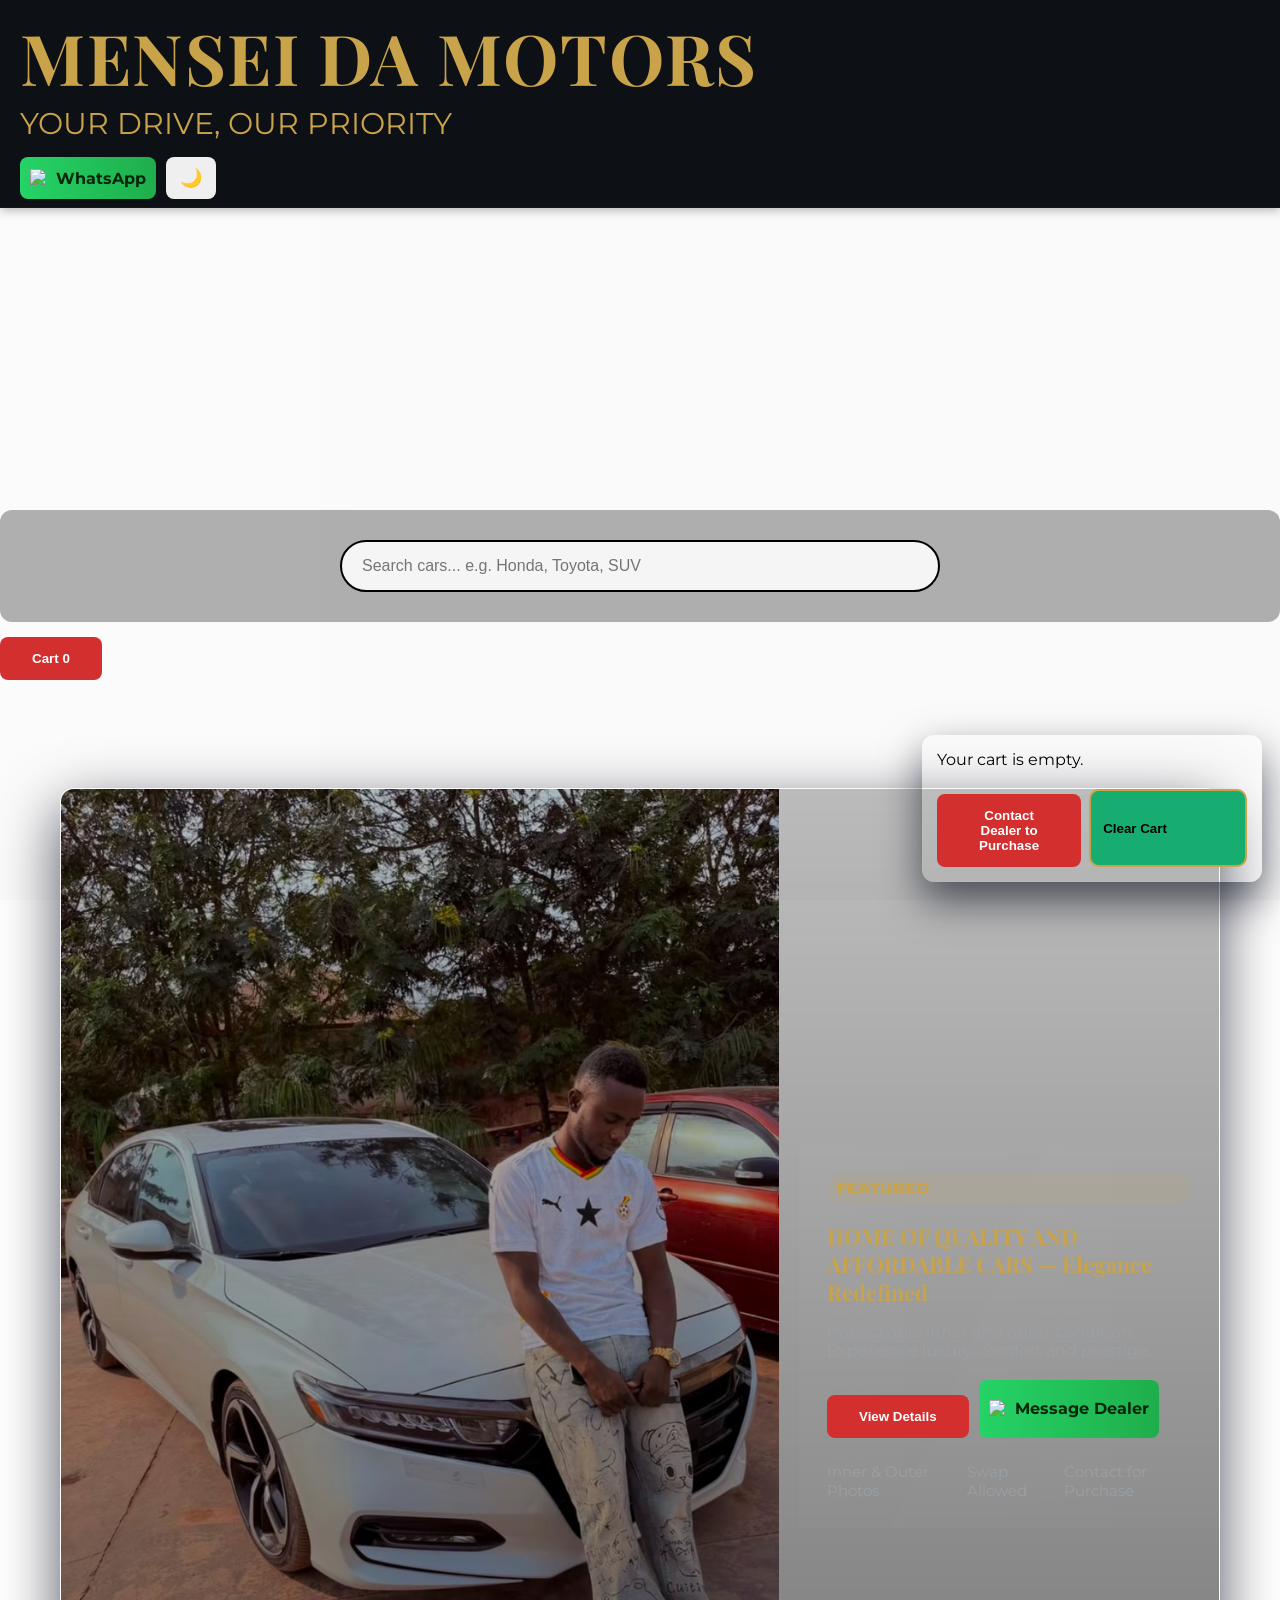
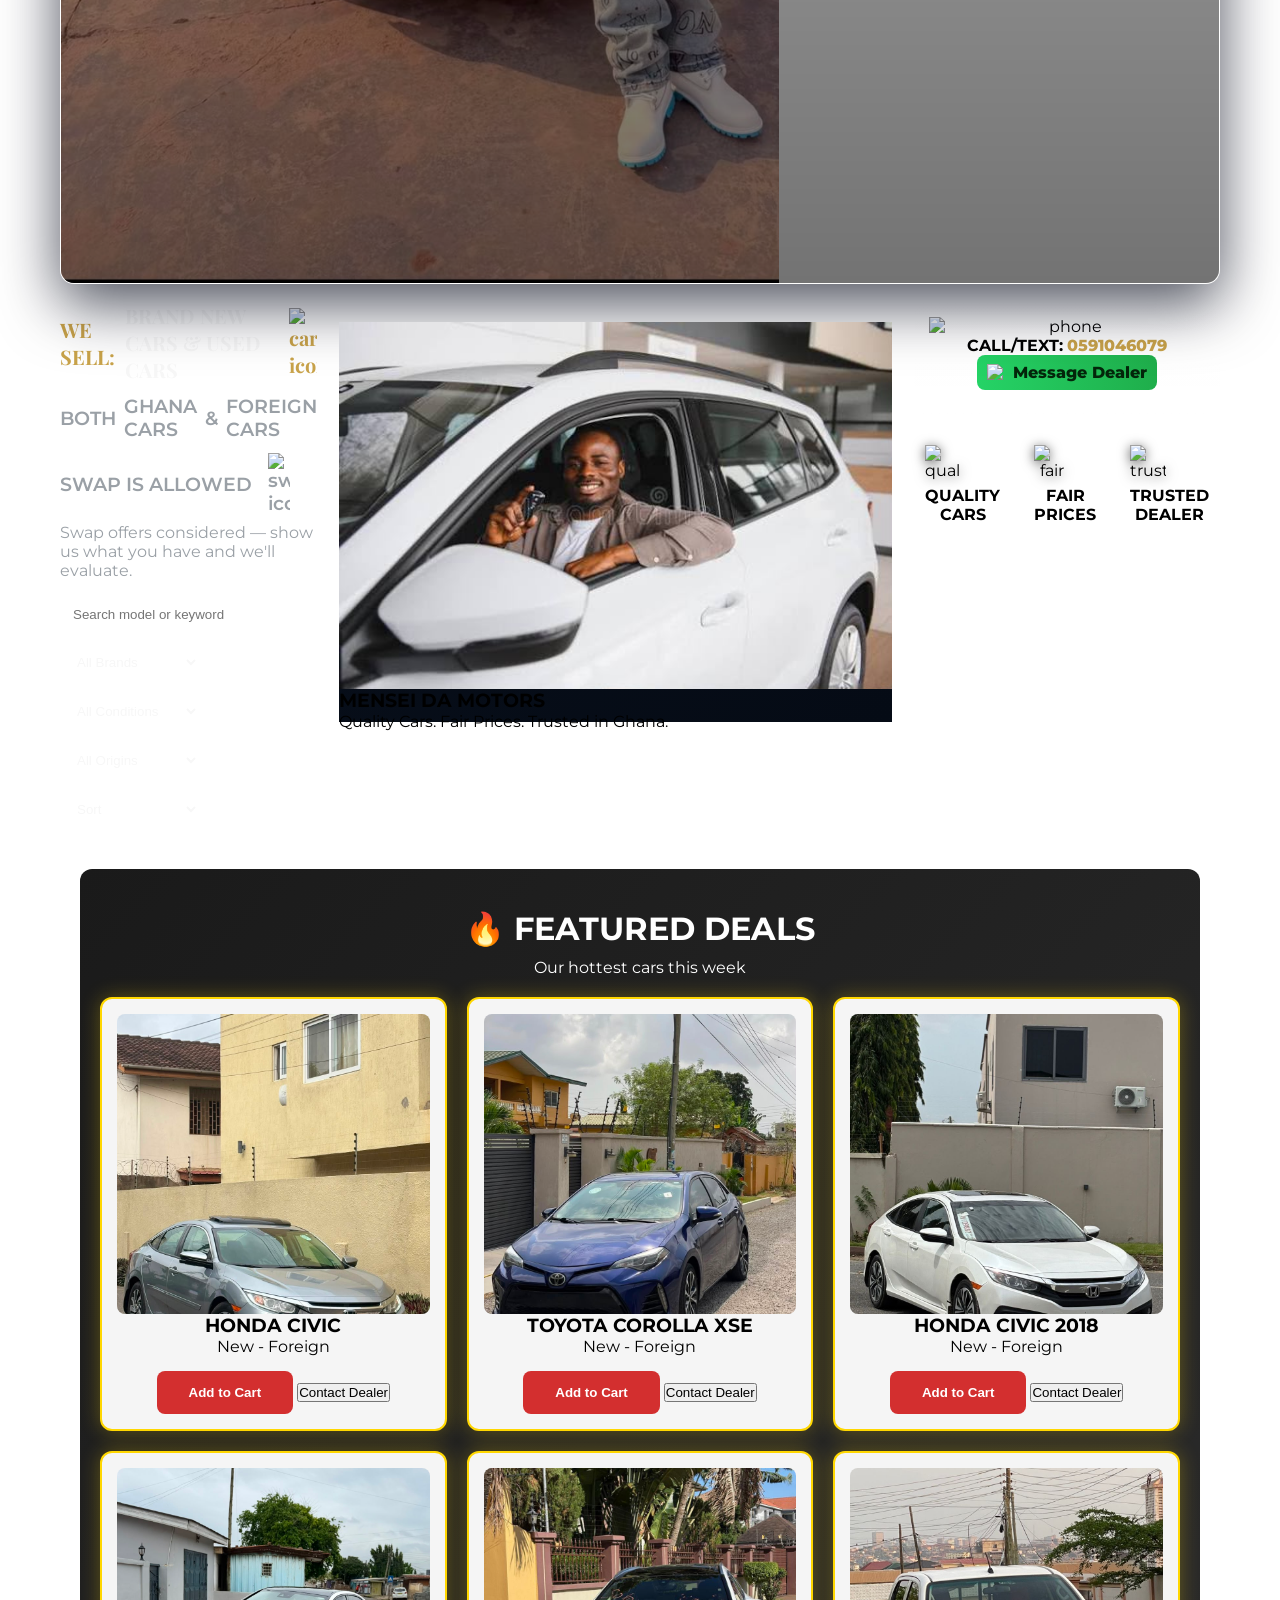
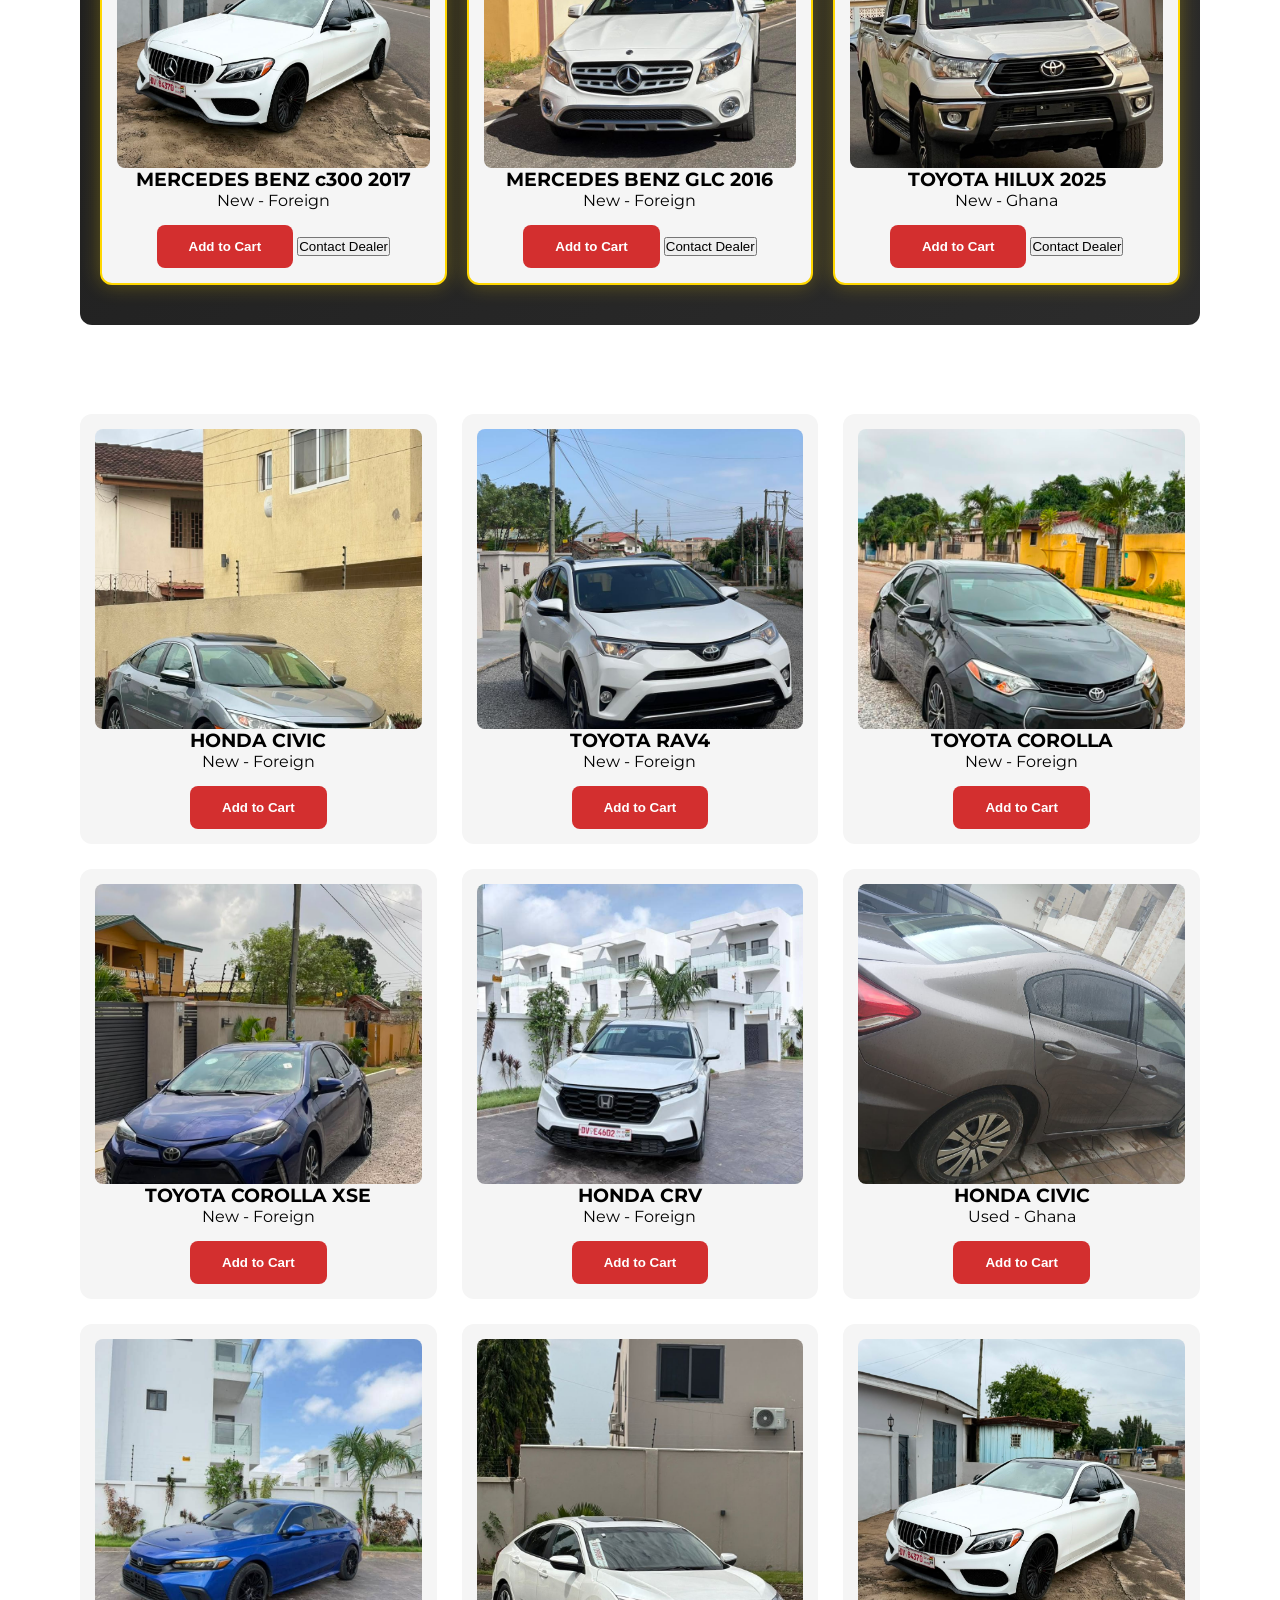
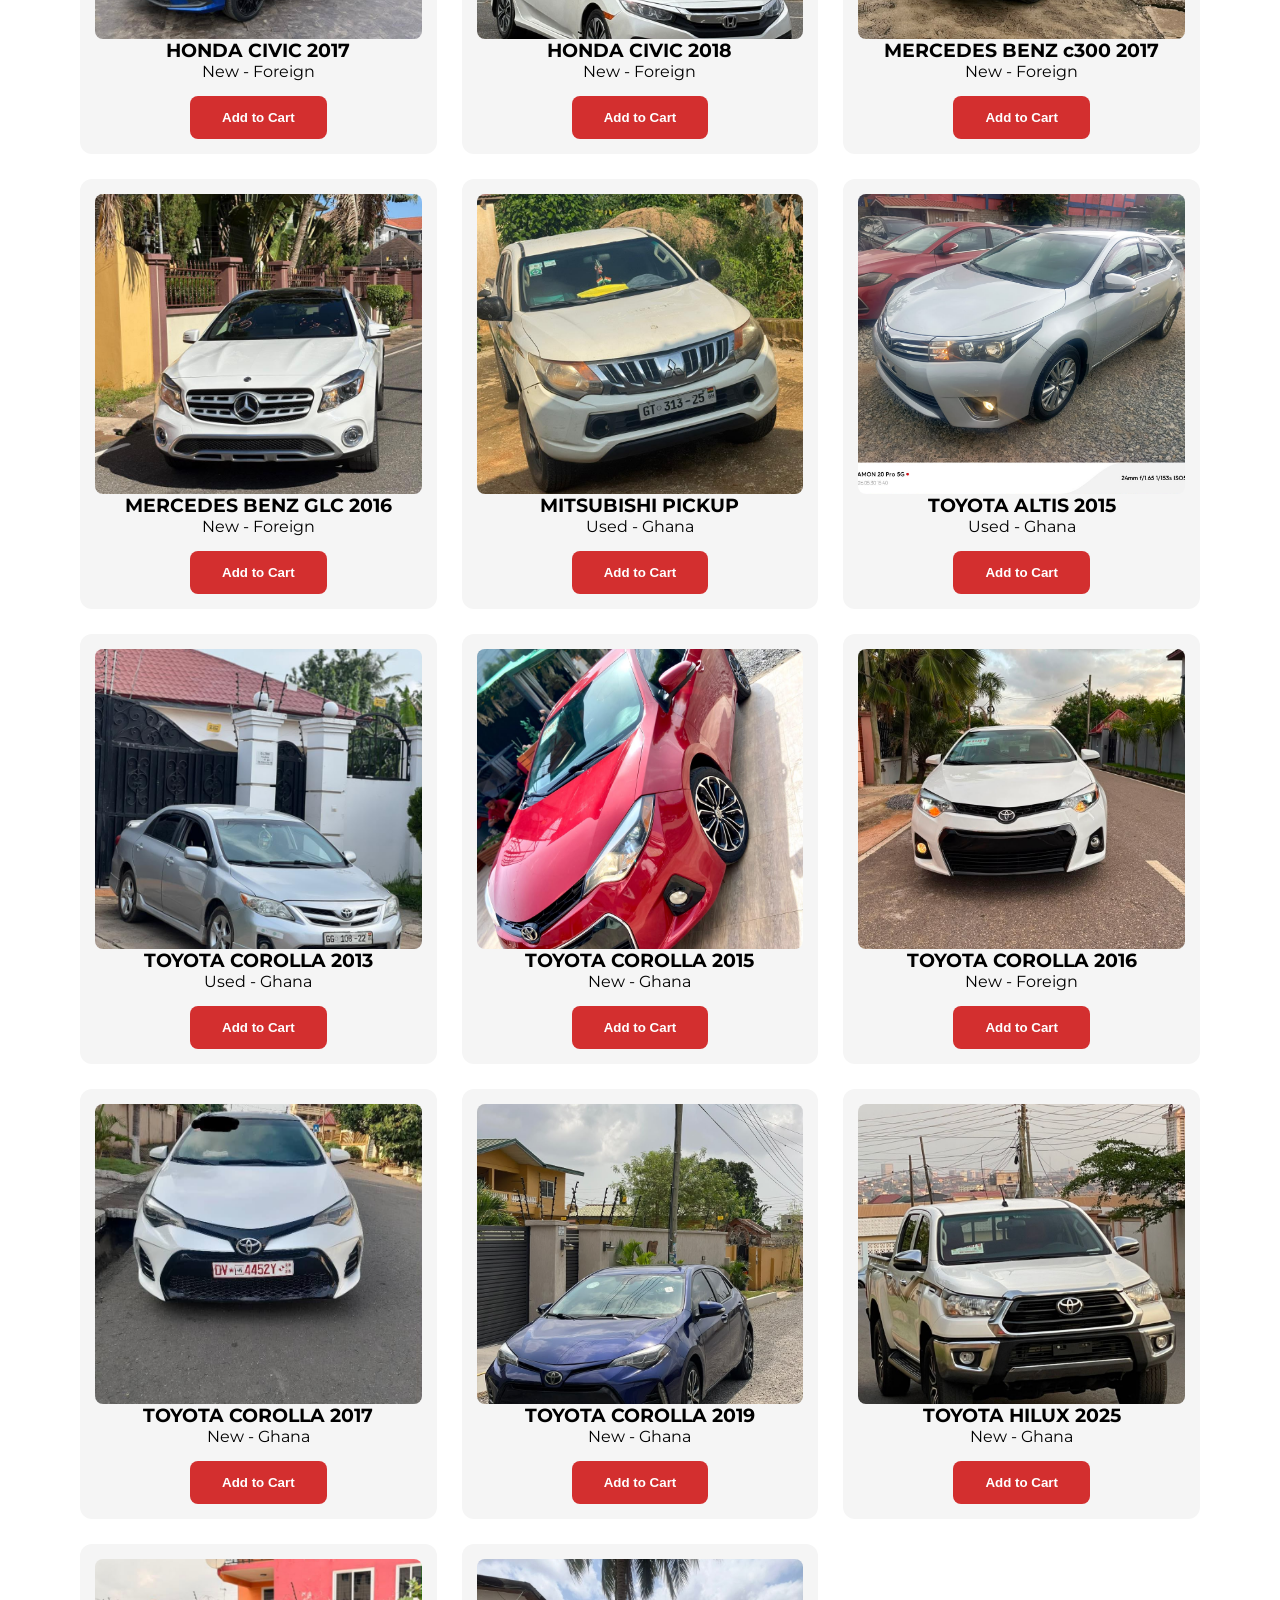
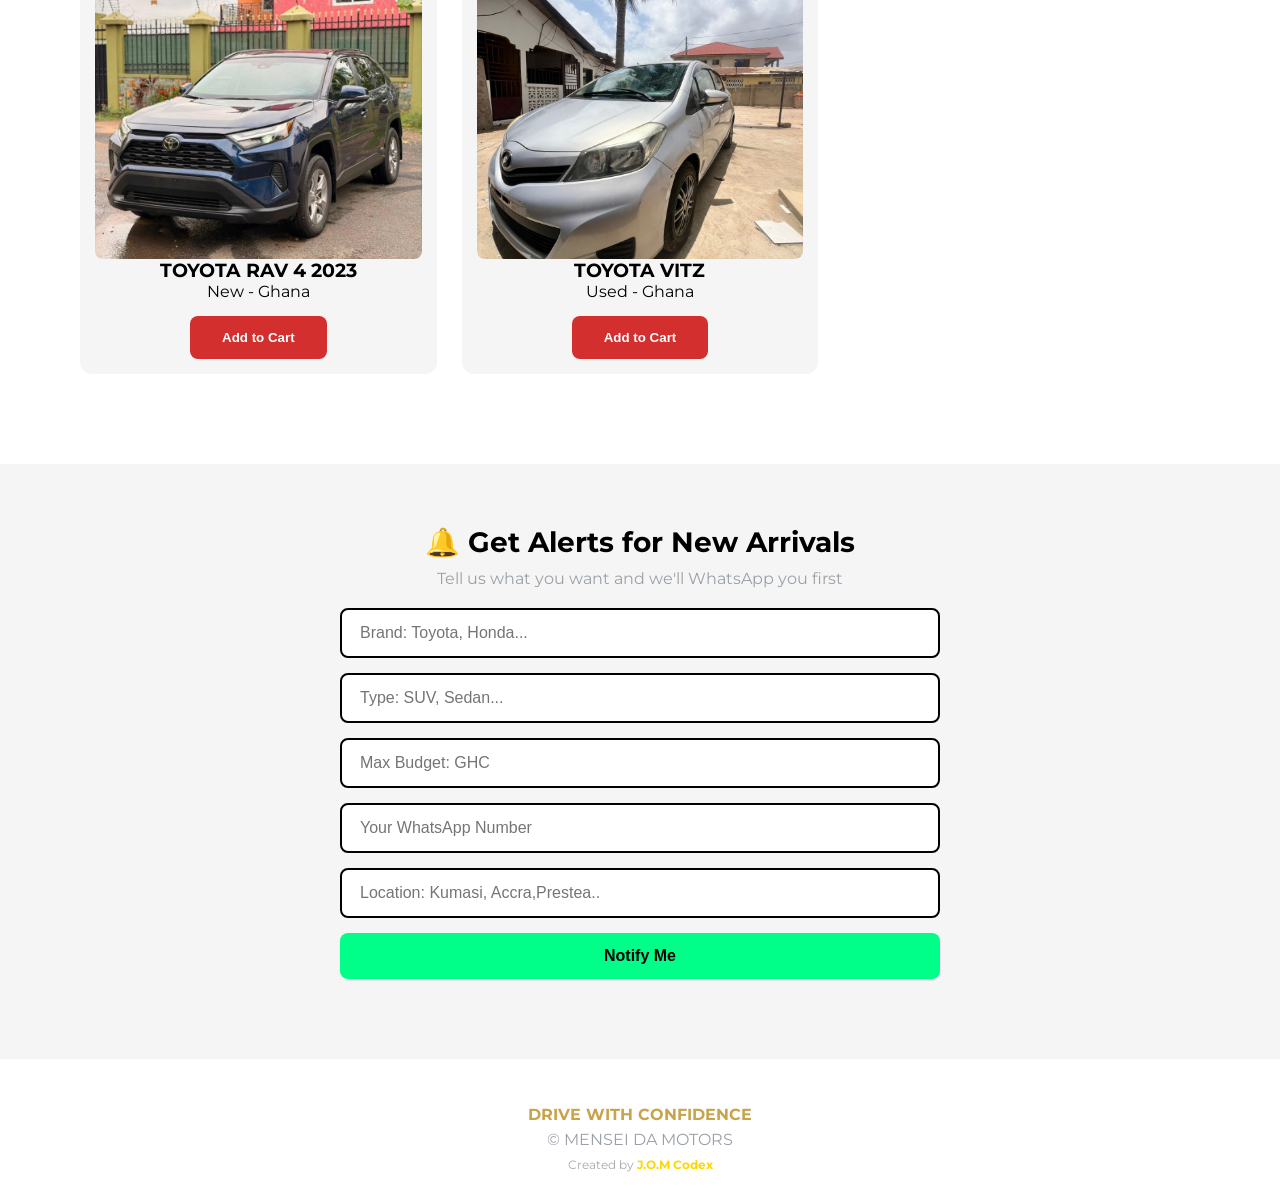
==== admin.html @ 176a7e72 "Add files via upload" ====
<!DOCTYPE html>
<html lang="en">
<head>
  <meta charset="UTF-8">
  <title>Admin - PRESTEA AUTO DEALS</title>
  <link rel="stylesheet" href="style.css">
  <style>
    body { background: #0a0a0a; color: #fff; font-family: Arial, sans-serif; }
    .admin-box { max-width: 600px; margin: 50px auto; padding: 30px; background:#1a1a1a; border-radius:12px; border: 1px solid #333; }
    .admin-box h2 { color: #25D366; }
    .admin-box input, .admin-box textarea { width:100%; padding:10px; margin:10px 0; border-radius:8px; border:none; background:#2a2a2a; color:#fff; }
    .admin-box button { padding:12px 20px; background:#25D366; border:none; border-radius:8px; cursor:pointer; font-weight:bold; color:#000; }
    .admin-box button:hover { background:#1ebe5b; }
  </style>
</head>
<body>
  <div class="admin-box" id="adminPanel" style="display:none;">
    <h2>PRESTEA AUTO DEALS - Admin Panel</h2>
    <p>Change Featured Car</p>
    
    <label>Featured Image Filename:</label>
    <input type="text" id="imgName" placeholder="class-luxury.png">
    
    <label>Featured Title:</label>
    <input type="text" id="title" placeholder="HOME OF QUALITY CARS">

    <button onclick="saveChanges()">Save Changes</button>
    <p style="font-size:12px; margin-top:20px; color:#aaa;">Note: Copy what shows below and paste it into index.html</p>
    <p id="output" style="background:#000; padding:10px; border-radius:6px; margin-top:10px;"></p>
  </div>

  <script>
    // YOUR PASSWORD
    const ADMIN_PASS = "Elizabeth7994"; 

    let pass = prompt("Enter Admin Password for PRESTEA AUTO DEALS");
    if(pass === ADMIN_PASS) {
      document.getElementById("adminPanel").style.display = "block";
    } else {
      alert("Wrong Password");
      window.location = "index.html"; // kick them to homepage
    }

    function saveChanges() {
      let img = document.getElementById("imgName").value;
      let title = document.getElementById("title").value;
      document.getElementById("output").innerText = 
`Change in index.html:
Line 48: <img id="class-car-img" src="${img}" alt="Featured luxury car">
Line 54: <h2>${title}</h2>`;
    }
  </script>
</body>
</html>
---- style.css ----
html, body {
  overflow-x: hidden !important;
  max-width: 100vw !important;
}

* { 
  box-sizing: border-box; 
  margin: 0; 
  padding: 0;
}

img {
  max-width: 100%;
  height: auto;
  display: block;
}
/* style.css - Luxury theme */
* { box-sizing: border-box; margin: 0; padding: 0; }
:root{
  --bg-dark:#4ea53d79;
  --gold:#c9a34a;
  --muted:#9aa0a6;
  --card:#0d1014;
  --white:#f7f7f7;
}

/* Background */
.page-bg{
  position:fixed; inset:0; z-index:-2;
  background:
    radial-gradient(1200px 600px at 10% 10%, rgba(255,255,255,0.02), transparent 10%),
    radial-gradient(900px 500px at 90% 90%, rgba(160, 148, 148, 0.25), transparent 20%),
    linear-gradient(180deg, rgb(63, 63, 83) 0%, rgb(58, 58, 71) 40%, rgb(37, 37, 45) 100%),
    url('https://images.unsplash.com/photo-1503376780353-7e6692767b70?auto=format&fit=crop&w=2000&q=60') center/cover no-repeat;
  filter: saturate(0.9) contrast(1.05);
  opacity: 0.95;
}
.page-bg::after{
  content:"";
  position:absolute; inset:0;
  background: linear-gradient(90deg, rgba(165, 122, 122, 0.01), rgba(0,0,0,0.02));
  mix-blend-mode: overlay;
}

/* Typography */
body{
  margin: 0; padding: 0;
  font-family: "Montserrat", Arial, sans-serif;
  color:var(--white);
  min-height:40vh;
  -webkit-font-smoothing:antialiased;
}

/* Header */
.site-header{
  display:flex; justify-content:space-between; align-items:center;
  padding:3.2px 20px; backdrop-filter: blur(6px);
  background: linear-gradient(180deg, rgba(255,255,255,0.02), rgba(255,255,255,0.01));
  border-bottom: 1px solid rgba(255,255,255,0.03);
}
.site-header {
  position: fixed !important;
  top: 0 !important;
  left: 0 !important;
  width: 80% !important;
  z-index: 9999 !important;
  background: var(--card) !important;
  padding:0px 25px !important;
}

body {
  padding-top: 500px !important;
}

.search-section {
  margin-top: 10px !important;
  padding: 30px 20px !important;
  text-align: 10px !important;
  background: rgba(0,0,0,0.3) !important;
  border-radius: 12px !important;
}

.search-section input[type="search"] {
  width: 80px !important;
  max-width: 600px !important;
  padding: 18px 25px !important;
  font-size: 18px !important;
  border-radius: 12px 8px !important;
  border: 2px solid var(--accent) !important;
}


.site-header h1 {
  font-size: 70px !important;
  margin: 1.5px 0 !important;
}

.site-header .motto {
  font-size: 30px !important;
  margin: 0 0 5px 0 !important;
}

.site-header input[type="search"] {
  width: 50% !important; 
  margin: 8px auto !important;
  display: none !important;
  padding: 6px !important;
}

.brand h1{
  font-family: "Playfair Display", serif;
  font-size:2.0rem; letter-spacing:1.5px; color:var(--gold);
}
.motto{ font-size:1.1rem; color:var(--gold); margin-top:6px; }

/* Buttons */
.btn{
  display:inline-flex; align-items:center; gap:8px; padding:8px 12px; border-radius:10px;
  border:0; cursor:pointer; text-decoration:none; color:var(--white); font-weight:700;
}
.btn img{ width:18px; height:18px; display:inline-block; }
.btn.primary{ 
  background: #d32f2f; 
  color: white; 
  padding: 14px 32px; 
  border-radius: 8px; 
  display: inline-block; 

  margin-top: 15px; 
  font-weight: bold;
  text-decoration: none;
}
.promo-banner-section{
  position: relative;
  width: 100%;
  height: 450px; /* this gives space */
  margin-top: 20px;
}
.promo-banner{
  width: 100%;
  height: 100%;
  object-fit: cover;
}
.banner-text{ 
  position: absolute; 
  top: 40%; 
  left: 50%; 
  transform: translate(-50%, -50%); 
  text-align: center; 
  color: white; 
  width: 60%;
  z-index: 2;
  .promo-banner-section{
  position: relative;
}


.promo-banner-section::after{
  content: "";
  position: absolute;
  top: 0;
  left: 0;
  width: 80%;
  height: 70%;
  background: rgba(0,0,0,0.4);
  z-index: 1;
}
}
.btn.whatsapp{ background: linear-gradient(90deg,#25D366,#1fae4b); color:#04260b; border-radius:8px; padding:8px 10px; }

/* Layout */
.container{ max-width:1200px; margin:28px auto; padding:0 20px; }

/* Luxury hero */
.luxury-hero{
  display:flex; gap:20px; align-items:center; margin-bottom:18px;
  border-radius:14px; overflow:hidden; position:relative;
  box-shadow: 0 20px 60px rgba(2,6,23,0.7);
  border: 1px solid rgba(255,255,255,0.03);
}
.luxury-media{ flex:1 1 60%; position:relative; min-height:320px; overflow:hidden; }
.luxury-media img{ width:100%; height:100%; object-fit:cover; display:block; transform-origin:center; transition:transform .6s ease; }
.luxury-hero:hover .luxury-media img{ transform: scale(1.03); }
.luxury-overlay{ position:absolute; inset:0; z-index:3; background: linear-gradient(180deg, rgba(0,0,0,0.25), rgba(0,0,0,0.55)); pointer-events:none; }
.luxury-content{ flex:0 0 420px; padding:28px; display:flex; flex-direction:column; gap:12px; background: linear-gradient(90deg, rgba(255,255,255,0.02), rgba(255,255,255,0.01)); z-index:4; }
.badge{ display:inline-block; background:rgba(201,163,74,0.12); color:var(--gold); padding:6px 10px; border-radius:999px; font-weight:800; }
.luxury-title{ font-family:"Playfair Display", serif; color:var(--gold); font-size:1.35rem; margin-top:6px; }
.luxury-sub{ color:var(--muted); margin-top:4px; }
.luxury-ctas{ display:flex; gap:10px; margin-top:8px; }
.luxury-specs{ display:flex; gap:12px; color:var(--muted); margin-top:12px; font-size:0.95rem; }

/* Hero info */
.hero{ display:flex; gap:22px; align-items:flex-start; margin-top:8px; }
.hero-left{ flex:1; }
.hero-right{ width:320px; display:flex; flex-direction:column; gap:14px; }
.hero-title{ font-family: "Playfair Display", serif; font-size:1.25rem; color:var(--gold); display:flex; align-items:center; gap:10px; }
.hero-title span{ color:var(--white); font-weight:700; }
.icon-inline{ width:28px; margin-left:8px; }
.hero-sub{ margin-top:12px; color:var(--muted); font-weight:600; display:flex; align-items:center; gap:8px; }
.flag{ width:36px; margin-left:8px; }
.swap-icon{ width:22px; margin-left:8px; }
.swap-note{ color:var(--muted); margin-top:8px; }

/* Filters */
.filters{ display:flex; gap:10px; flex-wrap:wrap; margin-top:16px; }
.filters input, .filters select{ padding:10px 12px; border-radius:10px; border:1px solid rgba(255,255,255,0.04); background: rgba(255,255,255,0.02); color:var(--white); min-width:140px; }

/* Contact card & trust */
.contact-card{ background: linear-gradient(180deg, rgba(255,255,255,0.02), rgba(255,255,255,0.01)); padding:14px; border-radius:12px; border:1px solid rgba(255,255,255,0.03); text-align:center; }
.contact-card a{ color:var(--gold); font-weight:800; text-decoration:none; }
.trust{ display:flex; gap:12px; justify-content:space-between; margin-top:6px; }
.trust-item{ background: rgba(255,255,255,0.02); padding:10px; border-radius:10px; width:100%; text-align:center; border:1px solid rgba(255,255,255,0.02); }
.trust-item img{ width:36px; margin-bottom:6px; filter: drop-shadow(0 2px 6px rgba(0,0,0,0.6)); }

/* Cars grid */
.cars{ display:grid; grid-template-columns:repeat(auto-fill,minmax(260px,1fr)); gap:18px; margin-top:22px; }
.card{ background: linear-gradient(180deg, rgba(255,255,255,0.02), rgba(255,255,255,0.01)); border-radius:14px; overflow:hidden; box-shadow: 0 10px 30px rgba(2,6,23,0.6); transition: transform .18s ease, box-shadow .18s ease; display:flex; flex-direction:column; border: 1px solid rgba(255,255,255,0.03); }
.card:hover{ transform: translateY(-8px); box-shadow: 0 22px 60px rgba(2,6,23,0.75); }
.card-media{ height:170px; overflow:hidden; position:relative; }
.card-media img{ width:100%; height:100%; object-fit:cover; display:block; transition: transform .25s ease; }
.card:hover .card-media img{ transform: scale(1.06); }
.card-body{ padding:14px; display:flex; flex-direction:column; gap:8px; }
.card-title{ font-weight:700; font-size:1.02rem; color:var(--white); }
.card-meta{ color:var(--muted); font-size:0.9rem; }
.card-actions{ margin-top:auto; display:flex; gap:8px; }

/* Cart panel */
.cart-panel{ position:fixed; right:18px; bottom:18px; width:340px; max-height:70vh; overflow:auto; background: linear-gradient(180deg, rgba(255,255,255,0.02), rgba(255,255,255,0.01)); padding:14px; border-radius:12px; border:1px solid rgba(255,255,255,0.03); z-index:60; box-shadow: 0 18px 40px rgba(2,6,23,0.6); }
#cart-items ul{ list-style:none; padding-left:0; }
.cart-item{ display:flex; justify-content:space-between; align-items:center; gap:8px; padding:8px 0; border-bottom:1px dashed rgba(255,255,255,0.03); }
.cart-actions{ display:flex; gap:8px; justify-content:flex-end; margin-top:10px; }

/* Modal */
.modal{ position:fixed; inset:0; display:flex; align-items:center; justify-content:center; background:rgba(2,6,23,0.6); z-index:80; opacity:0; pointer-events:none; transition:opacity .18s ease; }
.modal[aria-hidden="false"]{ opacity:1; pointer-events:auto; }
.modal-content{ background: linear-gradient(180deg, rgba(255,255,255,0.02), rgba(255,255,255,0.01)); width:min(920px,96%); max-height:86vh; overflow:auto; border-radius:12px; padding:18px; position:relative; border:1px solid rgba(255,255,255,0.03); }
.modal-close{ position:absolute; right:12px; top:8px; background:transparent; border:0; font-size:28px; cursor:pointer; color:var(--muted); }

/* Toast */
.toast{ position:fixed; left:50%; transform:translateX(-50%); bottom:28px; background:#111827; color:#fff; padding:10px 16px; border-radius:8px; opacity:0; pointer-events:none; z-index:90; transition:opacity .18s ease; }
.toast.show{ opacity:1; pointer-events:auto; }

/* Footer */
.site-footer{ text-align:center; padding:18px; color:var(--muted); margin-top:28px; }
.slogan{ font-weight:700; color:var(--gold); margin-bottom:6px; }

/* Responsive */
@media (max-width:980px){
  .luxury-hero{ flex-direction:column; }
  .luxury-content{ width:100%; }
  .hero{ flex-direction:column; }
  .hero-right{ width:100%; }
  .cart-panel{ right:12px; left:12px; width:auto; }
}

.promo-banner-section {
  position: relative;
  width: 100%;
  height: 400px;
  margin-top: 20px;
  background:linear-gradient(135deg,
  #080f1b, #050b15); 
}

.promo-banner {
  width: 80%;
  height: 80%;
  object-fit: cover;
  filter: brightness(0.6);
}

.banner-text {
  position: absolute;
  top: 40%;
  left: 40%;
  transform: translate(-50%, -50%);
  text-align: center;
  color: rgb(170, 65, 65);
  width: 90%;
  z-index: 2;
  text-shadow: 2px 2px 8px
  rgba(0,0,0,0.7);
}
.banner-text h1 { font-size: 30px; }
.btn-primary {
  background: #d32f2f;
  color: rgb(82, 205, 44);
  padding: 12px 30px;
  border-radius: 5px;
  text-decoration: none;
}
.car-section{ padding: 40px 20px; }
.car-section h2{ text-align: center; color: white; margin-bottom: 30px; }
.car-grid{ display: grid; grid-template-columns: repeat(auto-fit, minmax(280px, 1fr)); gap: 25px; }
.car-card{ background: #222; color: white; border-radius: 12px; padding: 15px; text-align: center; }
.car-card img{ width: 100%; height: 300px; object-fit: cover; border-radius: 8px; }
.price{ color: #ff4500; font-weight: bold; font-size: 20px; }

.car-card{
  transition: transform 0.3s;
  cursor: pointer;
}
.car-card:hover{
  transform: scale(1.05);
  box-shadow: 0 8px 25px rgba(255,69,0,0.3);
}
.popup{ display: none; position: fixed; z-index: 1000; left: 0; top: 0; width: 100%; height: 100%; background: rgba(0,0,0,0.8); }
.popup-content{ background: #222; margin: 5% auto; padding: 20px; width: 80%; max-width: 600px; border-radius: 12px; color: white; }
.close{ float: right; font-size: 30px; cursor: pointer; color: white; }
.close:hover{ color: #ff4500; }

.btn.clear-btn{
  background: #17ad71;
  color: var(--black);
  border: 2px solid var(--gold);
  margin-top: 10px;
  width: 100%;
}
.btn.clear-btn:hover{
  background: var(--gold);
  color: var(--white);
}

.car-card {
  opacity: 0;
  transform: translateY(20px);
  animation: fadeUp 0.6s ease forwards;
}

@keyframes fadeUp {
  to {
    opacity: 1;
    transform: translateY(0);
  }
}

.car-card:nth-child(1) { animation-delay: 0.1s; }
.car-card:nth-child(2) { animation-delay: 0.2s; }
.car-card:nth-child(3) { animation-delay: 0.3s; }
.car-card:nth-child(4) { animation-delay: 0.4s; }
.car-card:nth-child(5) { animation-delay: 0.5s; }

.featured {
  padding: 40px 20px;
  background: linear-gradient(135deg, #1a1a1a 0%, #2c2c2c 100%);
  color: white;
  text-align: center;
  margin-bottom: 30px;
  border-radius: 12px;
}

.featured h2 {
  font-size: 2rem;
  margin-bottom: 10px;
}

.featured-grid {
  display: grid;
  grid-template-columns: repeat(auto-fit, minmax(280px, 1fr));
  gap: 20px;
  margin-top: 20px;
}

.featured .car-card {
  border: 2px solid gold;
  box-shadow: 0 0 20px rgba(255, 215, 0, 0.3);
}
:root {
  --bg: #ffffff;
  --text: #000000;
  --card-bg: #f5f5f5;
  --accent: #000;
}

body.dark {
  --bg: #0a0a0a;
  --text: #ffffff;
  --card-bg: #1a1a1a;
  --accent: #ffffff;
}

body {
  background: var(--bg);
  color: var(--text);
  transition: 0.3s ease;
}

.car-card, .modal-content, .result, .page-bg {
  background: var(--card-bg);
  color: var(--text);
}

.site-header {
  background: var(--bg);
}

.theme-btn {
  padding: 10px 14px;
  border-radius: 8px;
  border: 1px solid var(---text);
  background: transplant;
  color: var(--text);
  font-size: 18px;
  cursor: pointer;
  transition: 0.2s;
}

.theme-btn:hover {
  background: var(--text);
  color: var(--bg);
}

.header-action {
  display: flex;
  gap: 10px;
  align-items: center;
}

@media (max-width: 768px) {
  .header-actions {
    flex-direction: column;
    gap: 8px;
  }
}

.search-section {
  padding: 30px 20px;
  text-align: center;
  background: var(--bg);
}

#searchInput {
  width: 90%;
  max-width: 600px;
  padding: 15px 20px;
  border-radius: 50px;
  border: 2px solid var(--text);
  background: var(--card-bg);
  color: var(--text);
  font-size: 16px;
  outline: none;
  transition: 0.3s;
}

#searchInput:focus {
  border-color: #00ff88;
  box-shadow: 0 0 15px rgba(0,255,136,0.2);
}

.car-card.hidden {
  display: none;
}

/* ALERT SECTION */
.alert-section {
  padding: 60px 20px;
  text-align: center;
  background: var(--card-bg);
  margin-top: 50px;
  border-top: 1px solid rgba(255,255,255,0.05);
}

.alert-section h2 { 
  color: var(--text); 
  font-size: 28px;
  margin-bottom: 10px;
}
.alert-section p { 
  color: var(--muted); 
  margin-bottom: 20px;
}
.alert-section form {
  max-width: 600px;
  margin: 20px auto;
  display: grid;
  gap: 15px;
}

.alert-section input {
  padding: 14px 18px;
  border-radius: 8px;
  border: 2px solid var(--text);
  background: var(--bg);
  color: var(--text);
  font-size: 16px;
  outline: none;
  transition: 0.3s;
}

.alert-section input:focus {
  border-color: #00ff88;
}

.alert-section button {
  padding: 14px;
  border-radius: 8px;
  border: none;
  background: #00ff88;
  color: #000;
  font-weight: 700;
  font-size: 16px;
  cursor: pointer;
  transition: 0.3s;
}

.alert-section button:hover {
  background: #00cc6a;
  transform: translateY(-2px);
}

#alertMsg {
  color: #00ff88;
  font-weight: 600;
  margin-top: 10px;
}

/* Mobile */
@media (max-width: 768px) {
  .alert-section { padding: 40px 15px; }
}
.site-header {
  position: fixed !important;
  top: 0 !important;
  left: 0 !important;
  width: 100% !important;
  z-index: 9999 !important;
  background: #111 !important; 
  box-shadow: 0 2px 10px rgba(0,0,0,0.3);
}
.site-header {
  position: fixed !important;
  top: 0 !important;
  left: 0 !important;
  width: 100% !important;
  z-index: 9999 !important;
  background: var(--card) !important;
}

main.container {
  padding-top: 80px !important;
}

.header-actions { display: flex; gap:
10px; margin-top: 15px ;}

.site-header h1 { margin: 0; 
font-size: 28px;
}
.site-header { padding: 8px 20px !important;}
.site-header .motto {  font-size: 12px;
  margin: 3px 0 0 0; }

@media (max-width: 600px) {
  .site-header { padding: 5px 12px !important; }
  
  .site-header h1 { 
    font-size: 22px !important; 
    line-height: 1.3 !important;
    letter-spacing: 1px
    white-space: normal !important;
  }
  
  .site-header .motto { 
    font-size: 13px !important; 
    margin: 1px 0 0 0 !important;
  }
  
  .header-actions { 
    gap: 7px !important; 
    margin-top: 5px !important;
  }
  
  .header-actions a, .header-actions button {
    padding: 5px 8px !important;
    font-size: 11px !important;
  }
  
  main.container {
    padding-top: 65px !important;
  }
}
.created-by {
  font-size: 12px;
  color: #aaa;
  margin-top: 8px;
}

.created-by span {
  color: #FFD700; /* Gold */
  font-weight: bold;
}

body.dark .created-by {
  color: #777;
}
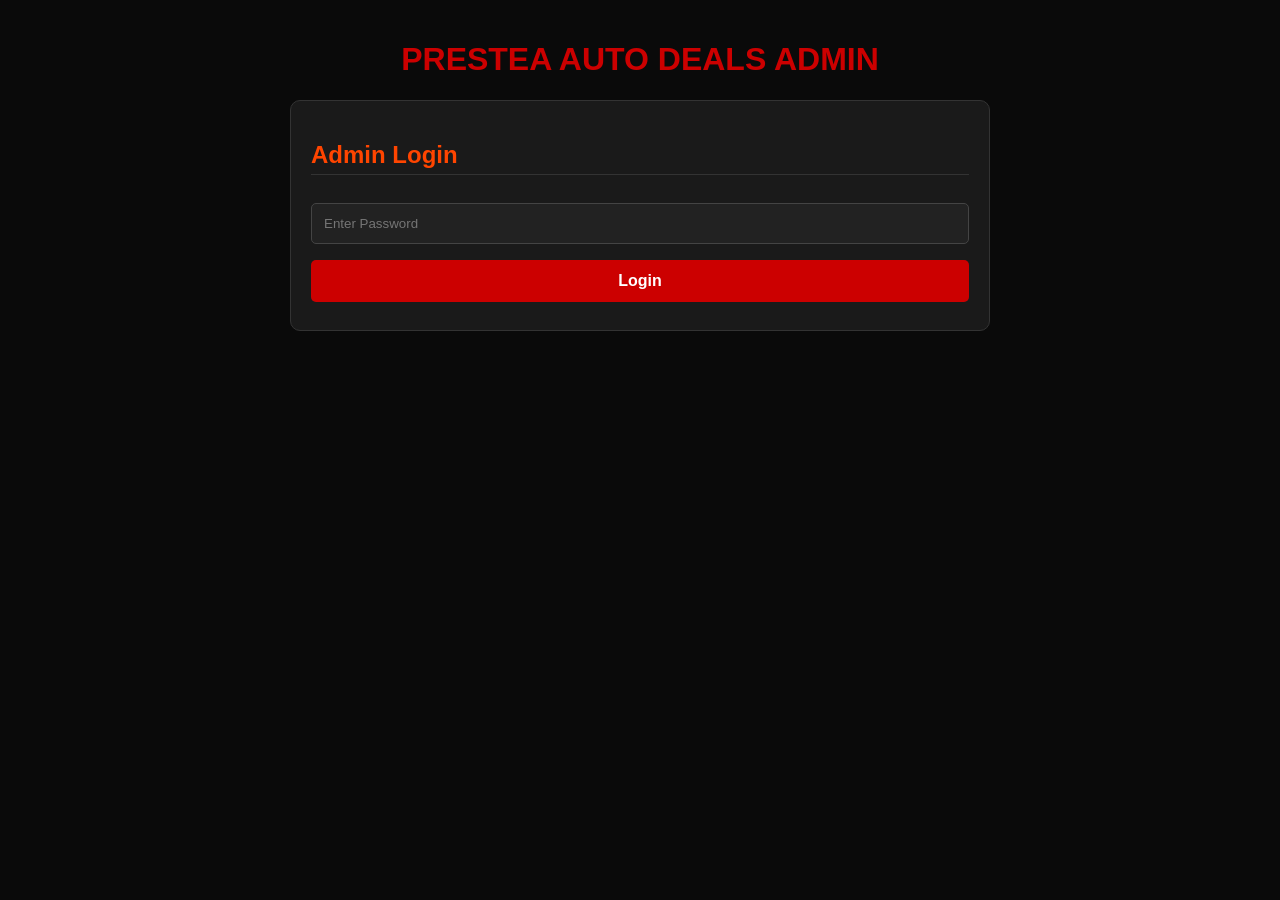
==== commit 0f04cecb: "Update admin.html" ====
--- a/admin.html
+++ b/admin.html
@@ -1,54 +1,136 @@
+
 <!DOCTYPE html>
-<html lang="en">
+<html>
 <head>
-  <meta charset="UTF-8">
-  <title>Admin - PRESTEA AUTO DEALS</title>
-  <link rel="stylesheet" href="style.css">
-  <style>
-    body { background: #0a0a0a; color: #fff; font-family: Arial, sans-serif; }
-    .admin-box { max-width: 600px; margin: 50px auto; padding: 30px; background:#1a1a1a; border-radius:12px; border: 1px solid #333; }
-    .admin-box h2 { color: #25D366; }
-    .admin-box input, .admin-box textarea { width:100%; padding:10px; margin:10px 0; border-radius:8px; border:none; background:#2a2a2a; color:#fff; }
-    .admin-box button { padding:12px 20px; background:#25D366; border:none; border-radius:8px; cursor:pointer; font-weight:bold; color:#000; }
-    .admin-box button:hover { background:#1ebe5b; }
-  </style>
+<title>MENSEI DA MOTORS - Admin</title>
+<meta name="viewport" content="width=device-width, initial-scale=1.0">
+<style>
+body{font-family:Arial;padding:20px;background:#0a0a0a;color:#fff;max-width:700px;margin:auto}
+h1{text-align:center;color:#c00}
+h2{color:#ff4500;border-bottom:1px solid #333;padding-bottom:5px}
+.section{background:#1a1a1a;padding:20px;margin:20px 0;border-radius:10px;border:1px solid #333}
+input,select,button,textarea{padding:12px;margin:8px 0;width:100%;box-sizing:border-box;background:#222;color:#fff;border:1px solid #444;border-radius:5px}
+button{background:#c00;color:#fff;border:0;cursor:pointer;font-weight:bold;font-size:16px}
+button:hover{background:#900}
+.btn-copy{background:#007bff;margin-top:5px}
+.btn-copy:hover{background:#0056b3}
+.code-box{background:#000;padding:15px;margin-top:10px;white-space:pre-wrap;word-wrap:break-word;border-radius:5px;border:1px solid #c00;min-height:50px}
+label{font-size:14px;color:#aaa;display:block;margin-top:10px}
+.note{font-size:12px;color:#888}
+.success{color:#0f0;font-size:14px;display:none}
+</style>
 </head>
 <body>
-  <div class="admin-box" id="adminPanel" style="display:none;">
-    <h2>PRESTEA AUTO DEALS - Admin Panel</h2>
-    <p>Change Featured Car</p>
-    
-    <label>Featured Image Filename:</label>
-    <input type="text" id="imgName" placeholder="class-luxury.png">
-    
-    <label>Featured Title:</label>
-    <input type="text" id="title" placeholder="HOME OF QUALITY CARS">
+<div id="login">
+<h1>PRESTEA AUTO DEALS ADMIN</h1>
+<div class="section">
+<h2>Admin Login</h2>
+<input type="password" id="pass" placeholder="Enter Password">
+<button onclick="login()">Login</button>
+</div>
+</div>
 
-    <button onclick="saveChanges()">Save Changes</button>
-    <p style="font-size:12px; margin-top:20px; color:#aaa;">Note: Copy what shows below and paste it into index.html</p>
-    <p id="output" style="background:#000; padding:10px; border-radius:6px; margin-top:10px;"></p>
-  </div>
+<div id="panel" style="display:none">
+<h1>PRESTEA AUTO DEALS ADMIN</h1>
 
-  <script>
-    // YOUR PASSWORD
-    const ADMIN_PASS = "Elizabeth7994"; 
+<div class="section">
+<h2>1. Add New Car</h2>
+<label>Car ID *lowercase with dashes*</label>
+<input id="id" placeholder="mercedes-gle-2024">
+<label>Car Name</label>
+<input id="name" placeholder="MERCEDES GLE 2024">
+<label>Description</label>
+<input id="desc" value="Clean and Accident Free">
+<label>Status</label>
+<select id="status"><option>New</option><option>Used</option></select>
+<label>Origin</label>
+<select id="origin"><option>Foreign</option><option>Local</option></select>
+<label>Image Filename *upload to GitHub first*</label>
+<input id="img" placeholder="mercedes-gle-2024.jpeg">
+<label>Set as Featured Car?</label>
+<select id="featured"><option value="false">No</option><option value="true">Yes</option></select>
+<button onclick="addCar()">Generate Car Code</button>
+<p class="note">Copy this → Paste into script.js cars array</p>
+<div class="code-box" id="carOutput">Click "Generate Car Code" first</div>
+<button class="btn-copy" onclick="copyCode('carOutput')">Copy Car Code</button>
+<span class="success" id="carSuccess">Copied!</span>
+</div>
 
-    let pass = prompt("Enter Admin Password for PRESTEA AUTO DEALS");
-    if(pass === ADMIN_PASS) {
-      document.getElementById("adminPanel").style.display = "block";
-    } else {
-      alert("Wrong Password");
-      window.location = "index.html"; // kick them to homepage
-    }
+<div class="section">
+<h2>2. Change Featured Car</h2>
+<label>To make a car featured, use "Add New Car" above and select "Yes"</label>
+<p class="note">Remember: Only 1 car should have featured: true. Set others to false</p>
+</div>
 
-    function saveChanges() {
-      let img = document.getElementById("imgName").value;
-      let title = document.getElementById("title").value;
-      document.getElementById("output").innerText = 
-`Change in index.html:
-Line 48: <img id="class-car-img" src="${img}" alt="Featured luxury car">
-Line 54: <h2>${title}</h2>`;
-    }
-  </script>
+<div class="section">
+<h2>3. Contact Numbers</h2>
+<label>WhatsApp Number *with country code*</label>
+<input id="siteWa" placeholder="23324...">
+<button onclick="changeWa()">Generate WhatsApp Code</button>
+<label>Phone Number</label>
+<input id="sitePhone" placeholder="024...">
+<button onclick="changePhone()">Generate Phone Code</button>
+<p class="note">Copy this → Paste at top of script.js</p>
+<div class="code-box" id="contactOutput">Click buttons above first</div>
+<button class="btn-copy" onclick="copyCode('contactOutput')">Copy Contact Code</button>
+<span class="success" id="contactSuccess">Copied!</span>
+</div>
+
+</div>
+
+<script>
+const PASSWORD = 'Elizabeth7994';
+function login(){
+  if(document.getElementById('pass').value===PASSWORD){
+    document.getElementById('login').style.display='none';
+    document.getElementById('panel').style.display='block';
+  }else{alert('Wrong Password')}
+}
+
+function addCar(){
+  let id=document.getElementById('id').value;
+  let name=document.getElementById('name').value;
+  let desc=document.getElementById('desc').value;
+  let status=document.getElementById('status').value;
+  let origin=document.getElementById('origin').value;
+  let img=document.getElementById('img').value;
+  let featured=document.getElementById('featured').value;
+  
+  let code = `,
+{
+    id: "${id}",
+    name: "${name}",
+    featured: ${featured},
+    description: "${desc}",
+    status: "${status}",
+    origin: "${origin}",
+    image: ["${img}"]
+  }`;
+  
+  document.getElementById('carOutput').innerText = code;
+}
+
+function changeWa(){
+  let num=document.getElementById('siteWa').value;
+  let code = `const SITE_WHATSAPP = "${num}";`;
+  document.getElementById('contactOutput').innerText = code;
+}
+
+function changePhone(){
+  let num=document.getElementById('sitePhone').value;
+  let code = `const SITE_PHONE = "${num}";`;
+  let current = document.getElementById('contactOutput').innerText;
+  document.getElementById('contactOutput').innerText = current + '\n' + code;
+}
+
+function copyCode(id){
+  let text = document.getElementById(id).innerText;
+  navigator.clipboard.writeText(text).then(() => {
+    let successId = id === 'carOutput' ? 'carSuccess' : 'contactSuccess';
+    document.getElementById(successId).style.display = 'inline';
+    setTimeout(() => {document.getElementById(successId).style.display = 'none'}, 2000);
+  });
+}
+</script>
 </body>
-</html>+</html>
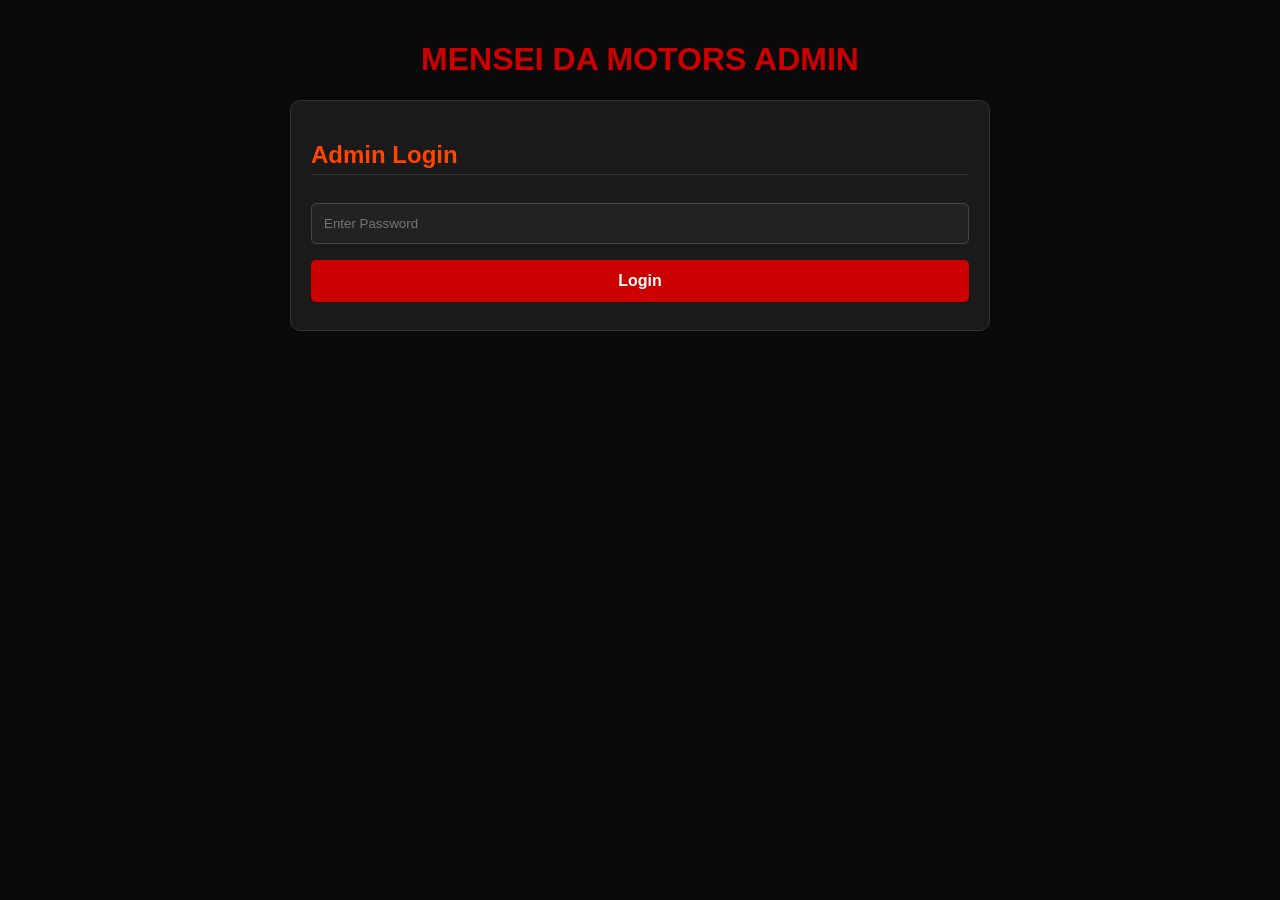
==== commit d2ceea99: "Update admin.html" ====
--- a/admin.html
+++ b/admin.html
@@ -22,7 +22,7 @@
 </head>
 <body>
 <div id="login">
-<h1>PRESTEA AUTO DEALS ADMIN</h1>
+<h1>MENSEI DA MOTORS ADMIN</h1>
 <div class="section">
 <h2>Admin Login</h2>
 <input type="password" id="pass" placeholder="Enter Password">
@@ -31,7 +31,7 @@
 </div>
 
 <div id="panel" style="display:none">
-<h1>PRESTEA AUTO DEALS ADMIN</h1>
+<h1>MENSEI DA MOTORS ADMIN</h1>
 
 <div class="section">
 <h2>1. Add New Car</h2>
